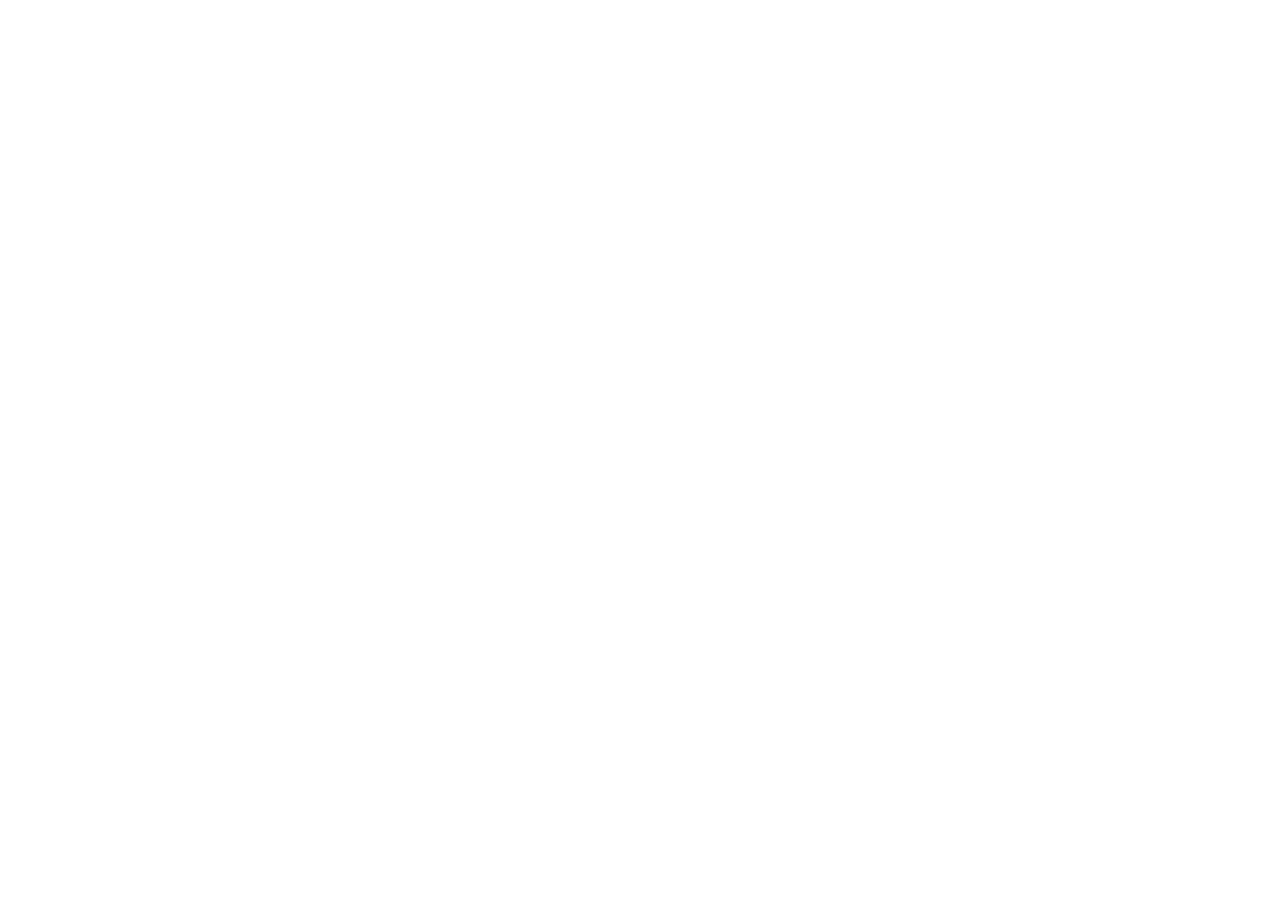
==== w1d3 - tweets/mysolution/index.html @ 69785bcc "init commit" ====
<!DOCTYPE html>
<html lang="en">

<head>
    <meta charset="UTF-8">
    <meta name="viewport" content="width=device-width, initial-scale=1.0">
    <meta http-equiv="X-UA-Compatible" content="ie=edge">
    <title>fetch from twitter</title>
    <link rel="stylesheet" href="main.css">
</head>

<body>
    <script src="main.js"></script>
</body>

</html>
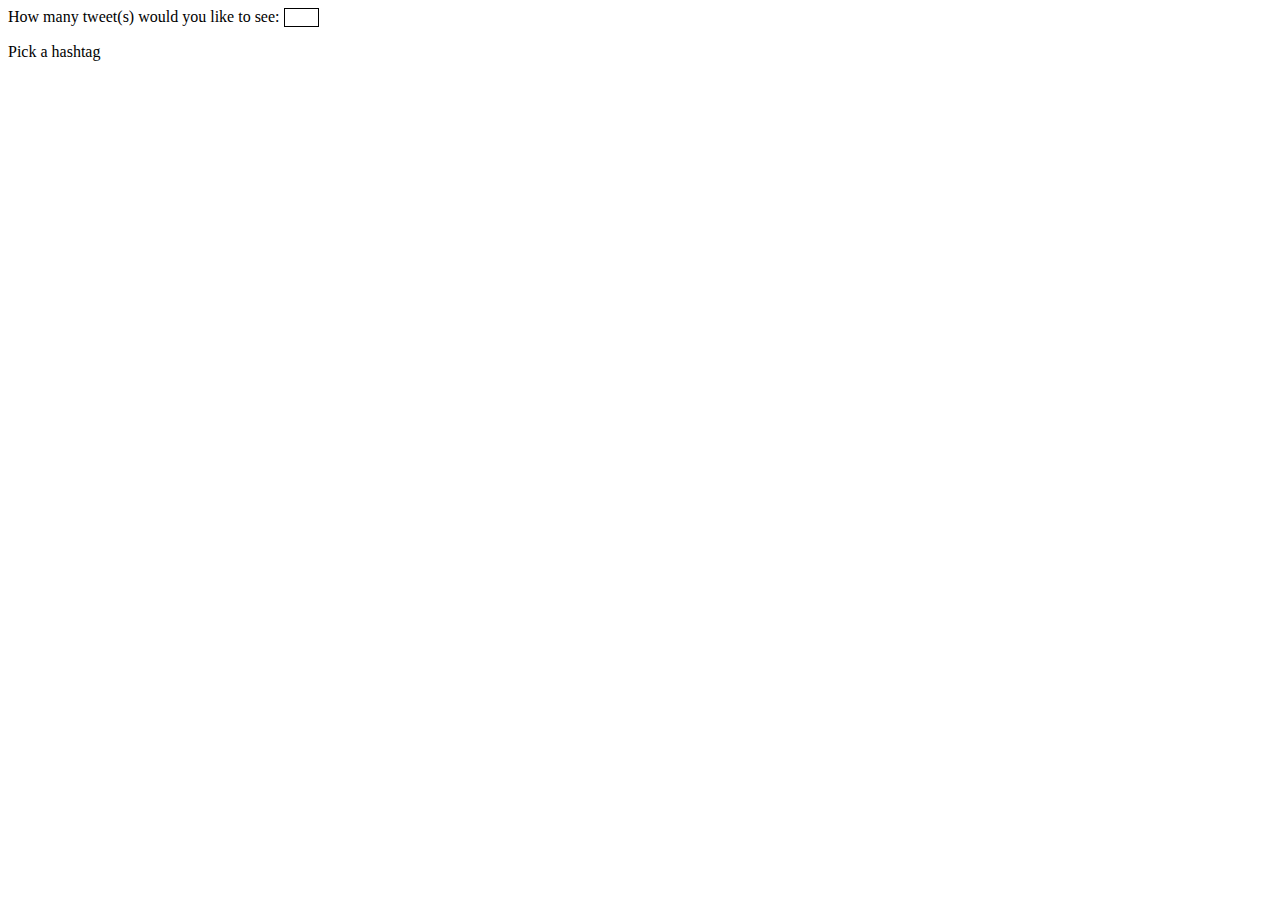
==== commit 6a5ba06c: "basic fetching, api gives object" ====
--- a/w1d3 - tweets/mysolution/index.html
+++ b/w1d3 - tweets/mysolution/index.html
@@ -10,6 +10,20 @@
 </head>
 
 <body>
+    <span>How many tweet(s) would you like to see: </span><input type="number" name="num" id="num">
+    <p>Pick a hashtag</p>
+    <p>
+        <template id="hashtag">
+            <span></span>
+        </template>
+    </p>
+    <section id="tweets-section"></section>
+    <template id="tweetTemplate">
+        <section id="single-tweet">
+            <h1></h1>
+            <p></p>
+        </section>
+    </template>
     <script src="main.js"></script>
 </body>
 
--- a/w1d3 - tweets/mysolution/main.css
+++ b/w1d3 - tweets/mysolution/main.css
@@ -0,0 +1,11 @@
+input {
+  display: inline;
+  border: 1px solid black;
+  width: 4ch;
+}
+#single-tweet {
+  display: inline-block;
+  width: 30vw;
+  margin-right: 2vw;
+  height: auto;
+}
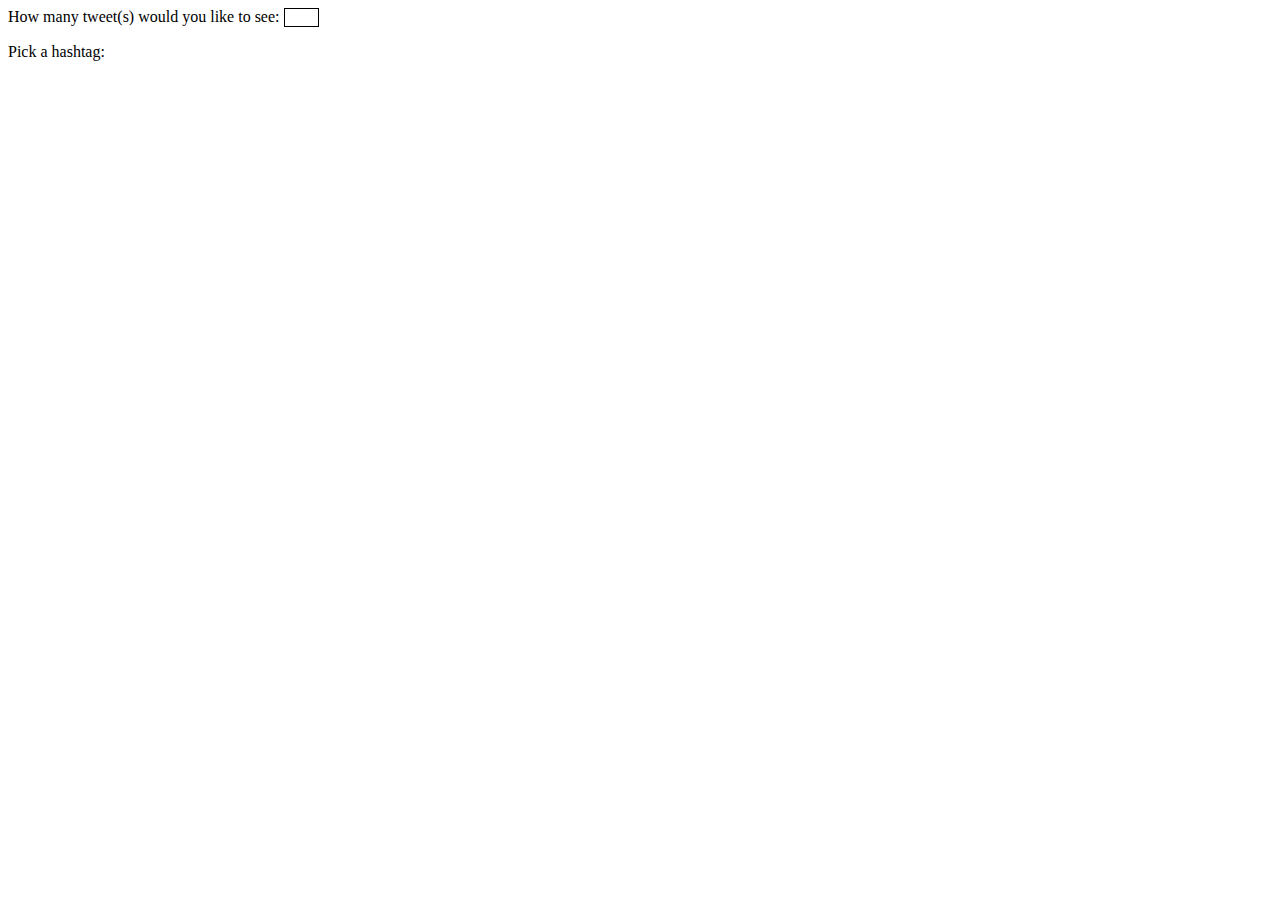
==== commit 77c199cd: "hashtags collected and duplicates removed" ====
--- a/w1d3 - tweets/mysolution/index.html
+++ b/w1d3 - tweets/mysolution/index.html
@@ -11,7 +11,7 @@
 
 <body>
     <span>How many tweet(s) would you like to see: </span><input type="number" name="num" id="num">
-    <p>Pick a hashtag</p>
+    <p id="hashtags">Pick a hashtag: </p>
     <p>
         <template id="hashtag">
             <span></span>
--- a/w1d3 - tweets/mysolution/main.css
+++ b/w1d3 - tweets/mysolution/main.css
@@ -9,3 +9,6 @@
   margin-right: 2vw;
   height: auto;
 }
+#hashtags span {
+  cursor: pointer;
+}
